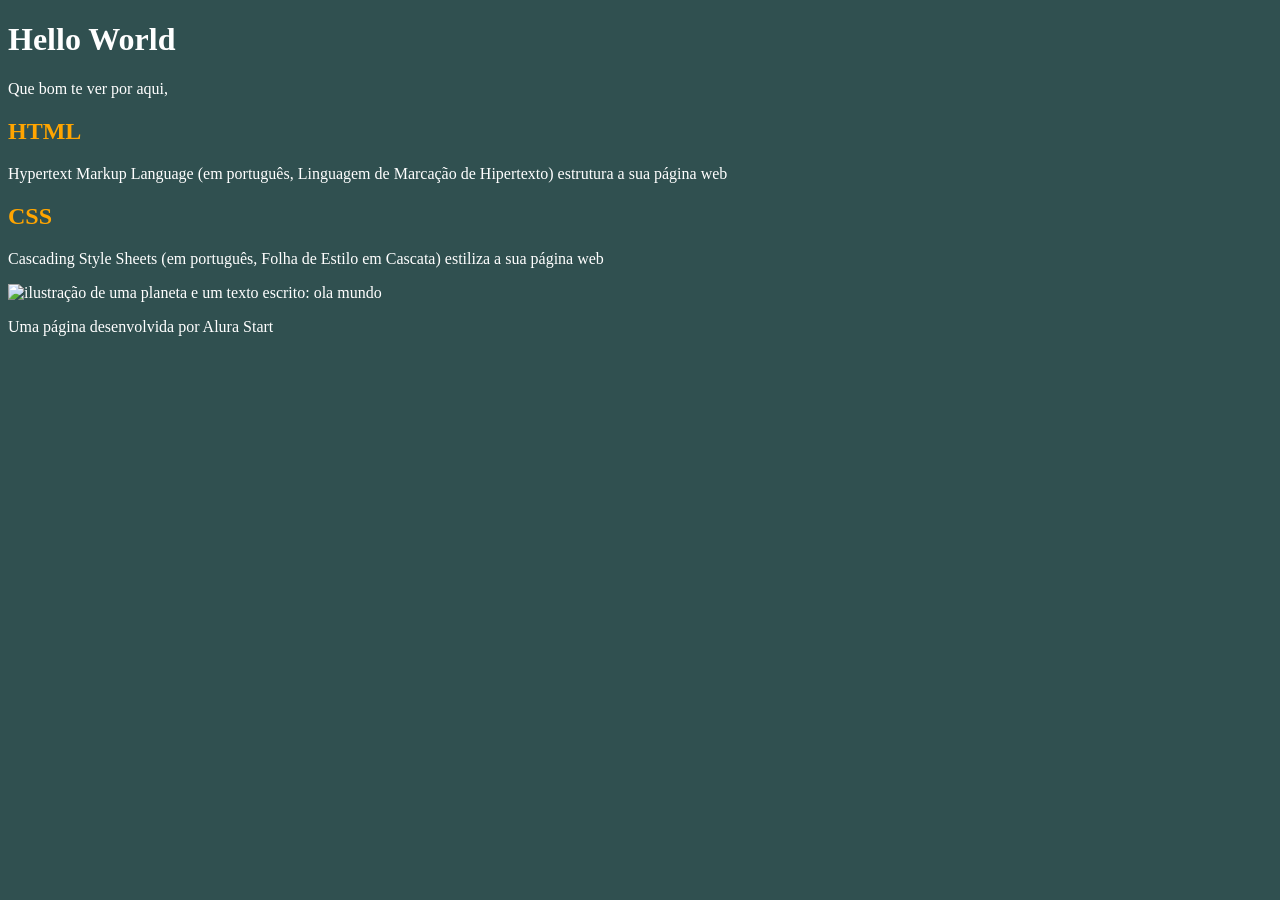
==== index.html @ c8814d4f "." ====
<!DOCTYPE html>
<html lang="en">

<head>
    <meta charset="UTF-8">
    <meta name="viewport" content="width=device-width, initial-scale=1.0">
    <title>Ola mundo</title>
    <link rel="stylesheet" href="style.css">
</head>

<body>
    <header>
        <h1>Hello World</h1>
        <p>Que bom te ver por aqui, <span id="nome-usuario">Fulano</span></p>
    </header>
    <section>
        <h2>HTML</h2>
        <p>Hypertext Markup Language (em português, Linguagem de Marcação de Hipertexto) estrutura a sua página web</p>
        <h2>CSS</h2>
        <p>Cascading Style Sheets (em português, Folha de Estilo em Cascata) estiliza a sua página web</p>
        <img src=" ./imagem/Olá Mundo.png" alt="ilustração de uma planeta e um texto escrito: ola mundo">
    </section>
    <footer>
        <p>Uma página desenvolvida por Alura Start</p>
    </footer>
    <script src="script.js"></script>
</body>

</html>
---- style.css ----
body  {	
	background-color: #305050;
	color: white;
}

h2{
  color:orange;
}

.texto-inglês{
    font-style: italic;
}

#nome-usuário{
    font-weight: bold;
}
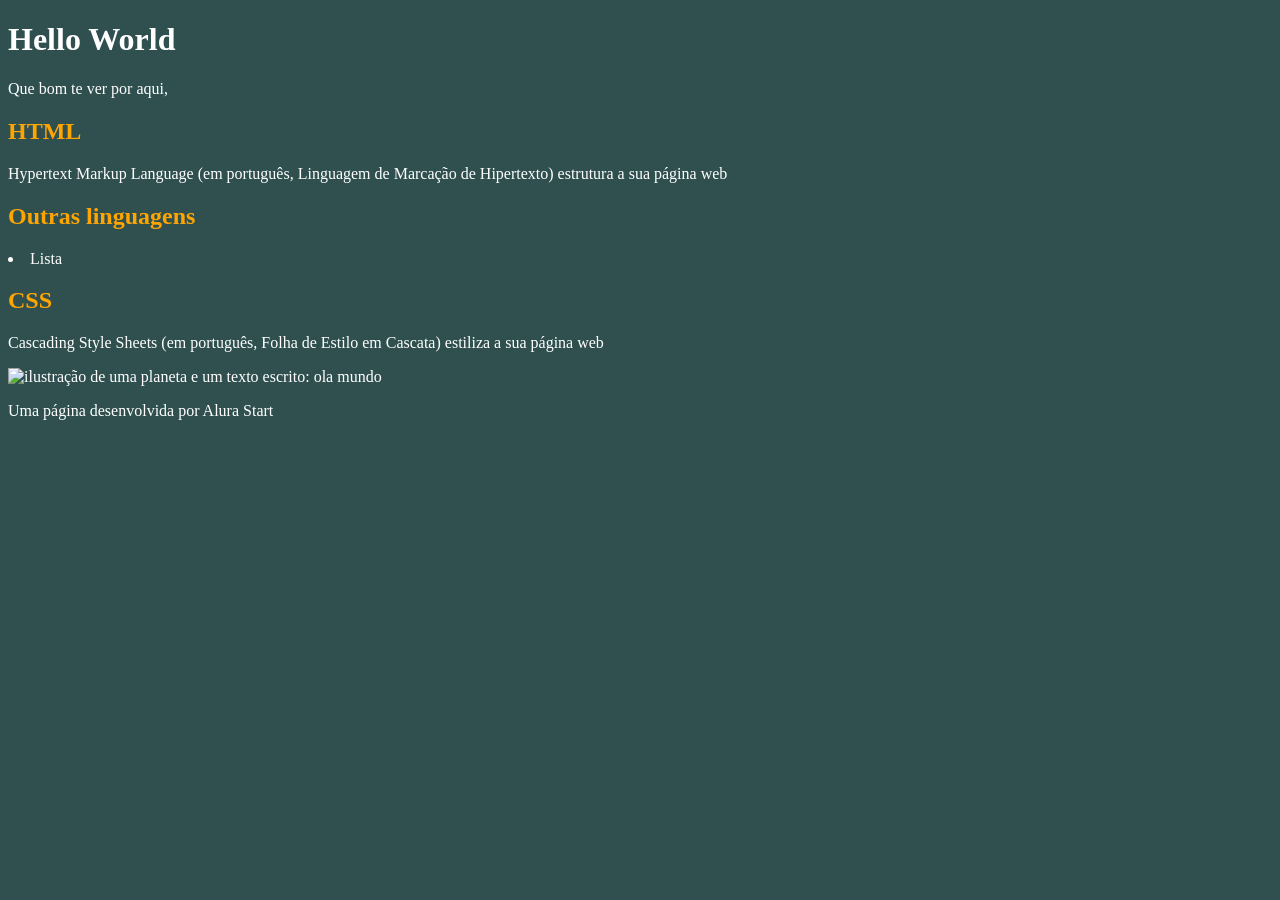
==== commit b59de3d1: "." ====
--- a/index.html
+++ b/index.html
@@ -15,7 +15,10 @@
     </header>
     <section>
         <h2>HTML</h2>
-        <p>Hypertext Markup Language (em português, Linguagem de Marcação de Hipertexto) estrutura a sua página web</p>
+        <p class="texto-ingles">Hypertext Markup Language (em português, Linguagem de Marcação de Hipertexto) estrutura a sua página web</p>
+        <h2> Outras linguagens</h2>
+        <li id="lista">Lista</li>
+        
         <h2>CSS</h2>
         <p>Cascading Style Sheets (em português, Folha de Estilo em Cascata) estiliza a sua página web</p>
         <img src=" ./imagem/Olá Mundo.png" alt="ilustração de uma planeta e um texto escrito: ola mundo">
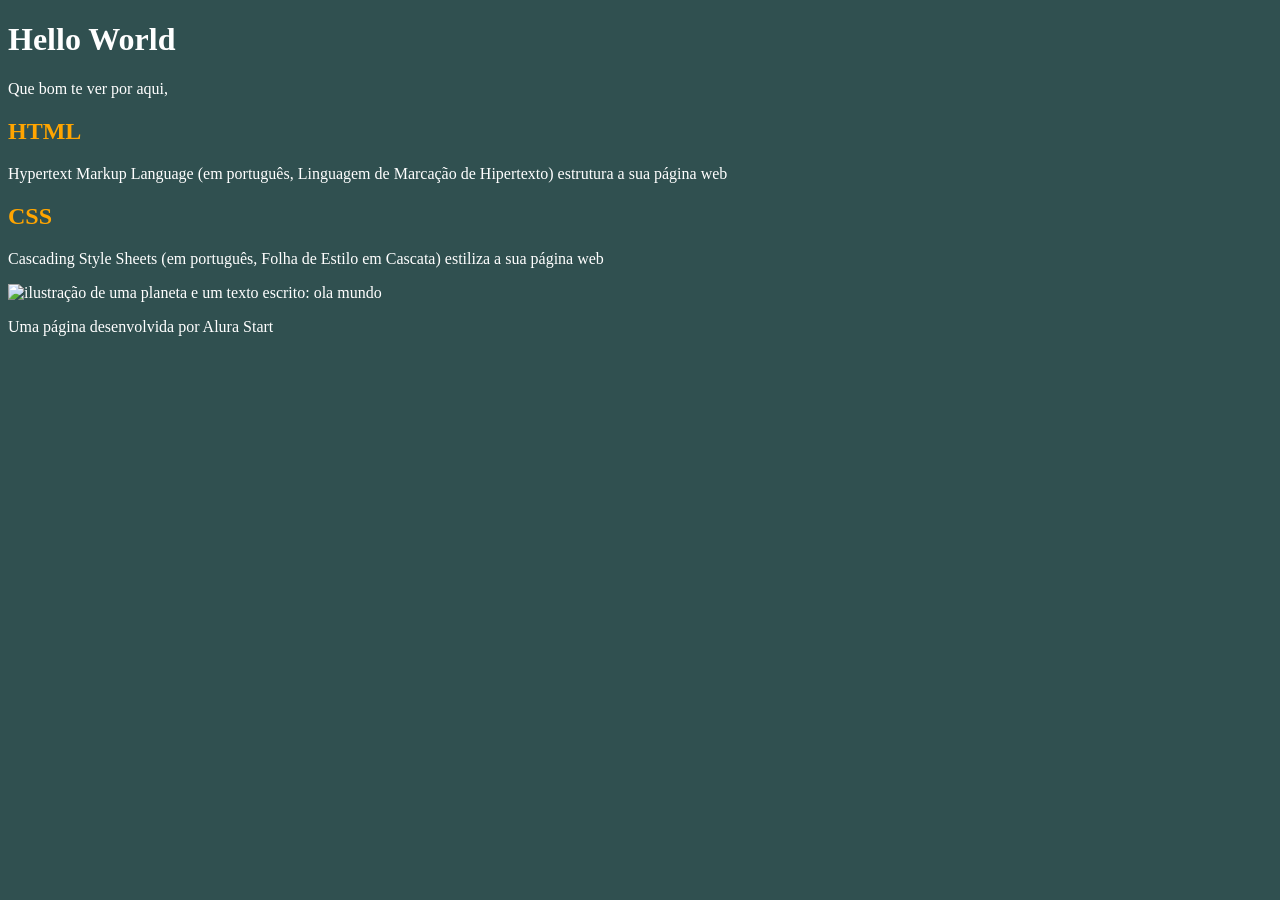
==== commit 0a84453d: "." ====
--- a/index.html
+++ b/index.html
@@ -16,9 +16,7 @@
     <section>
         <h2>HTML</h2>
         <p class="texto-ingles">Hypertext Markup Language (em português, Linguagem de Marcação de Hipertexto) estrutura a sua página web</p>
-        <h2> Outras linguagens</h2>
-        <li id="lista">Lista</li>
-        
+                
         <h2>CSS</h2>
         <p>Cascading Style Sheets (em português, Folha de Estilo em Cascata) estiliza a sua página web</p>
         <img src=" ./imagem/Olá Mundo.png" alt="ilustração de uma planeta e um texto escrito: ola mundo">
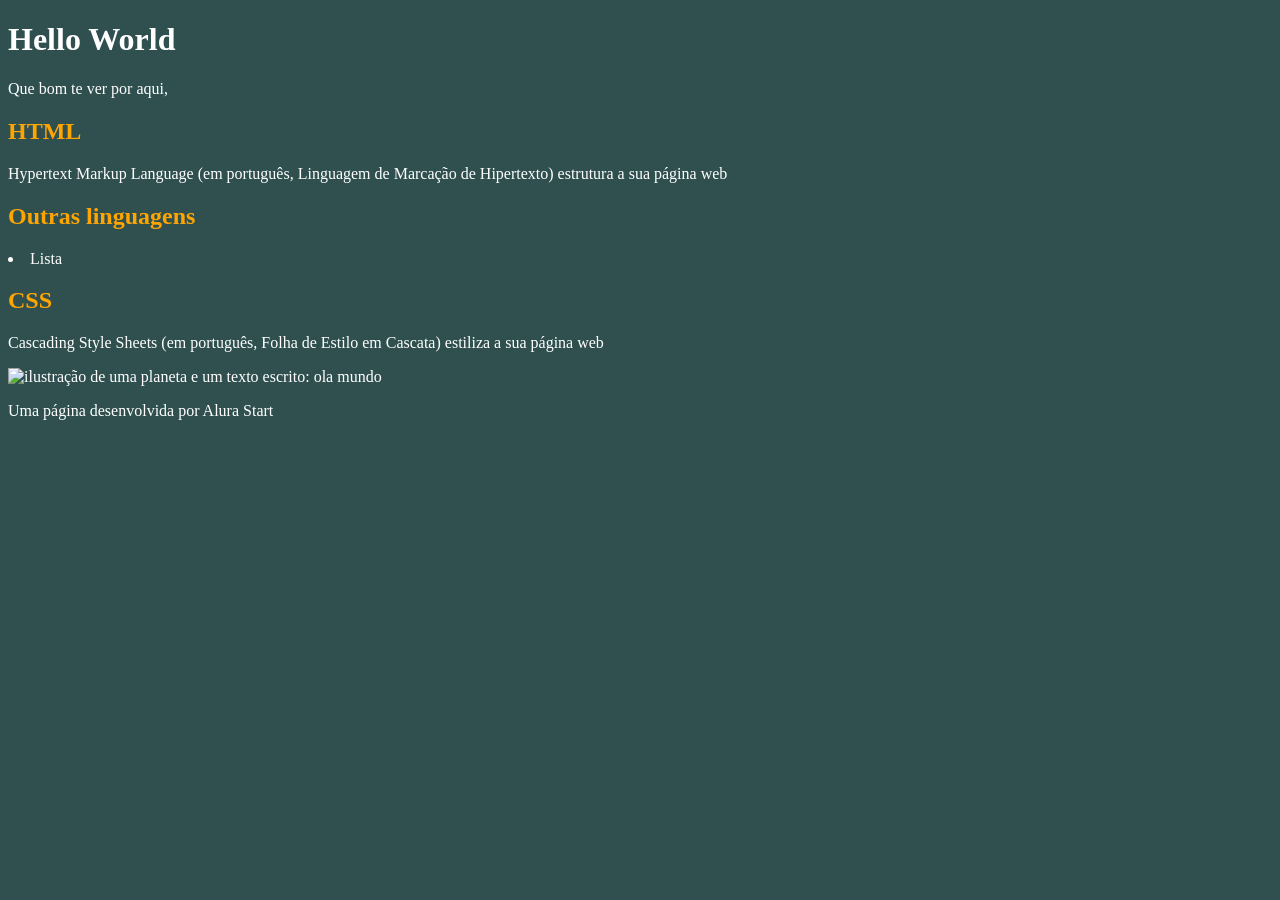
==== commit 1cdb9ded: "." ====
--- a/index.html
+++ b/index.html
@@ -16,7 +16,10 @@
     <section>
         <h2>HTML</h2>
         <p class="texto-ingles">Hypertext Markup Language (em português, Linguagem de Marcação de Hipertexto) estrutura a sua página web</p>
-                
+          <h2>Outras linguagens</h2>
+          <li id="lista">Lista</li>      
+
+
         <h2>CSS</h2>
         <p>Cascading Style Sheets (em português, Folha de Estilo em Cascata) estiliza a sua página web</p>
         <img src=" ./imagem/Olá Mundo.png" alt="ilustração de uma planeta e um texto escrito: ola mundo">
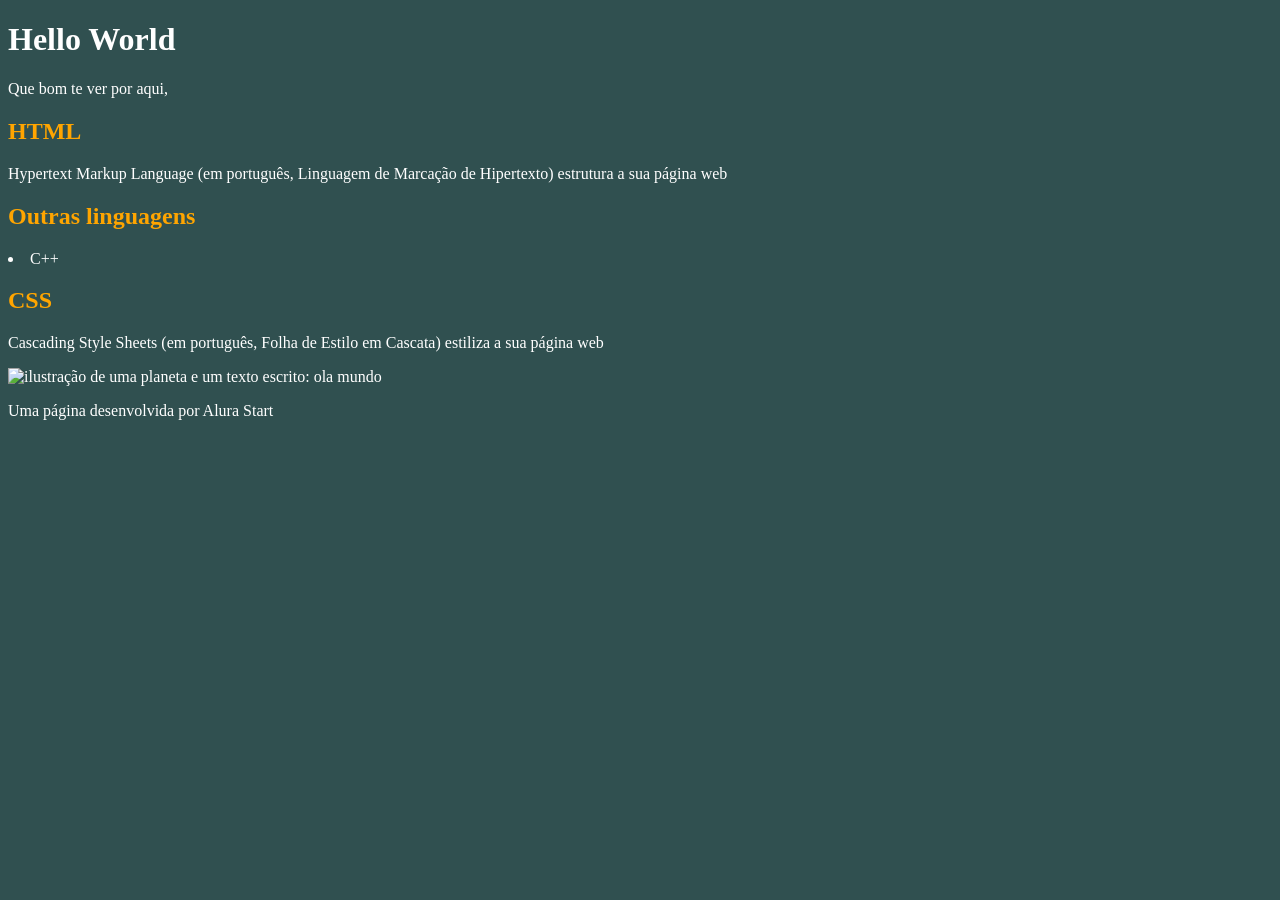
==== commit 3929b5fb: "." ====
--- a/index.html
+++ b/index.html
@@ -19,7 +19,6 @@
           <h2>Outras linguagens</h2>
           <li id="lista">Lista</li>      
 
-
         <h2>CSS</h2>
         <p>Cascading Style Sheets (em português, Folha de Estilo em Cascata) estiliza a sua página web</p>
         <img src=" ./imagem/Olá Mundo.png" alt="ilustração de uma planeta e um texto escrito: ola mundo">
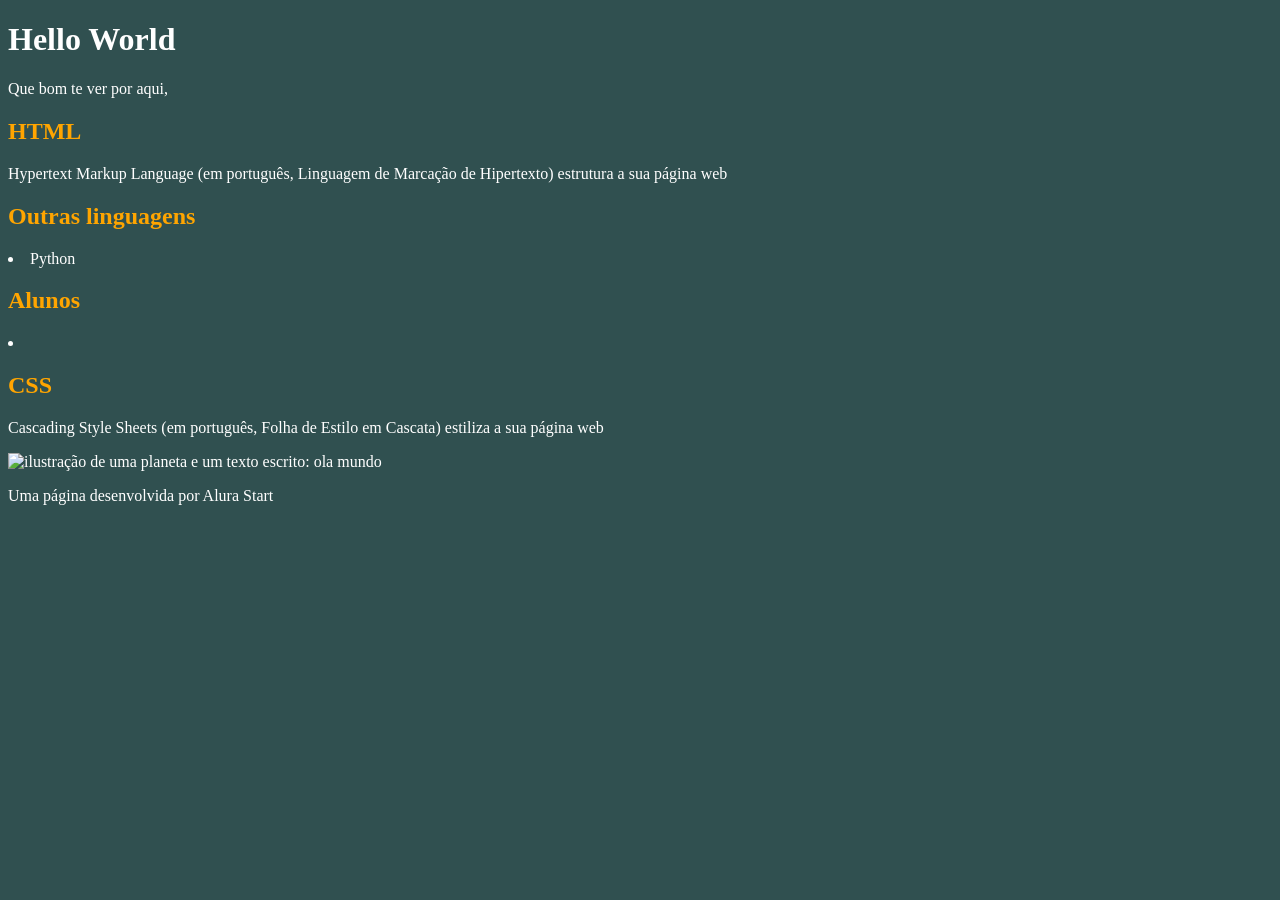
==== commit ff69e376: "." ====
--- a/index.html
+++ b/index.html
@@ -18,6 +18,13 @@
         <p class="texto-ingles">Hypertext Markup Language (em português, Linguagem de Marcação de Hipertexto) estrutura a sua página web</p>
           <h2>Outras linguagens</h2>
           <li id="lista">Lista</li>      
+            <h2>Alunos</h2>
+            <li id="aluno"></li>
+
+
+
+
+
 
         <h2>CSS</h2>
         <p>Cascading Style Sheets (em português, Folha de Estilo em Cascata) estiliza a sua página web</p>
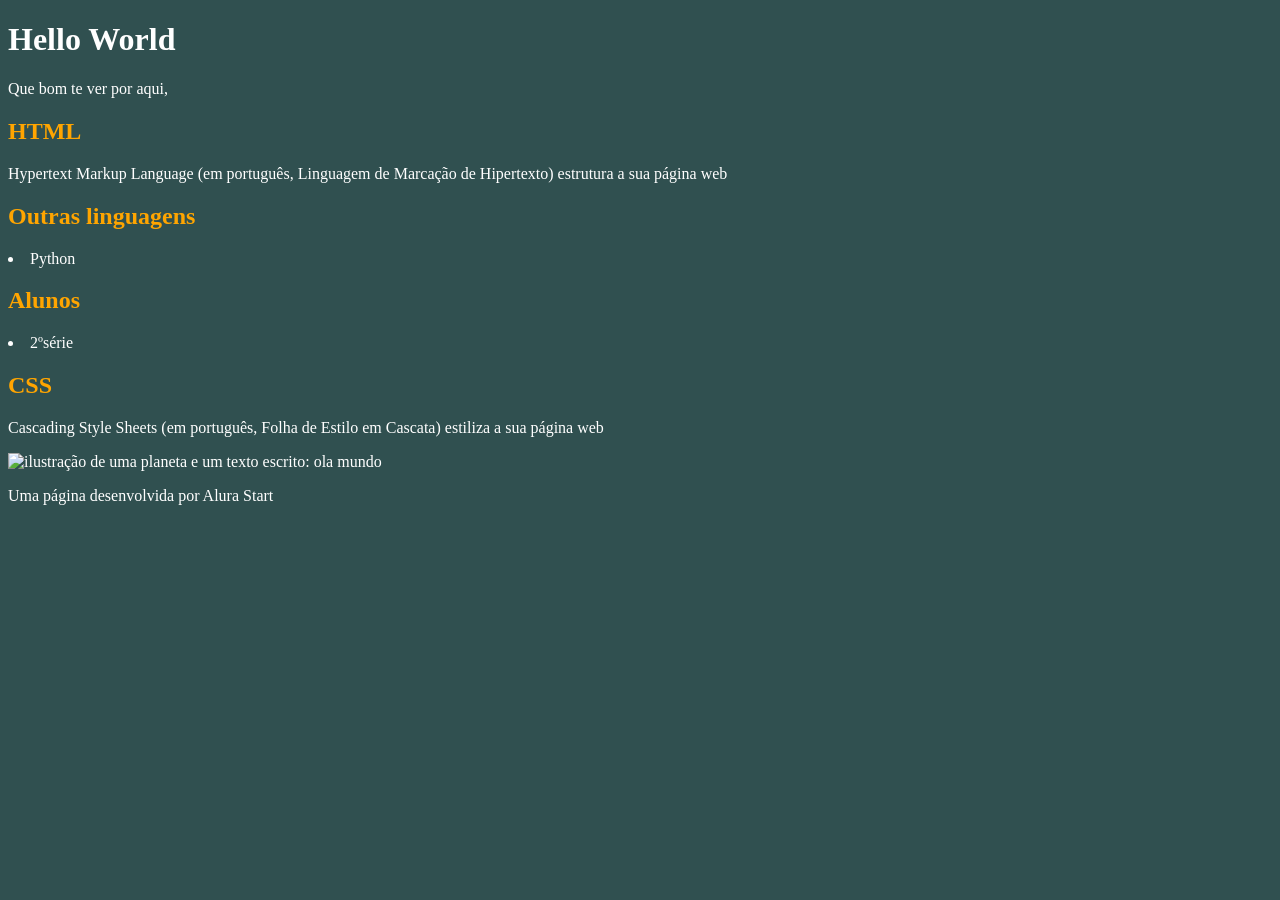
==== commit 29611efe: "." ====
--- a/index.html
+++ b/index.html
@@ -23,9 +23,6 @@
 
 
 
-
-
-
         <h2>CSS</h2>
         <p>Cascading Style Sheets (em português, Folha de Estilo em Cascata) estiliza a sua página web</p>
         <img src=" ./imagem/Olá Mundo.png" alt="ilustração de uma planeta e um texto escrito: ola mundo">
